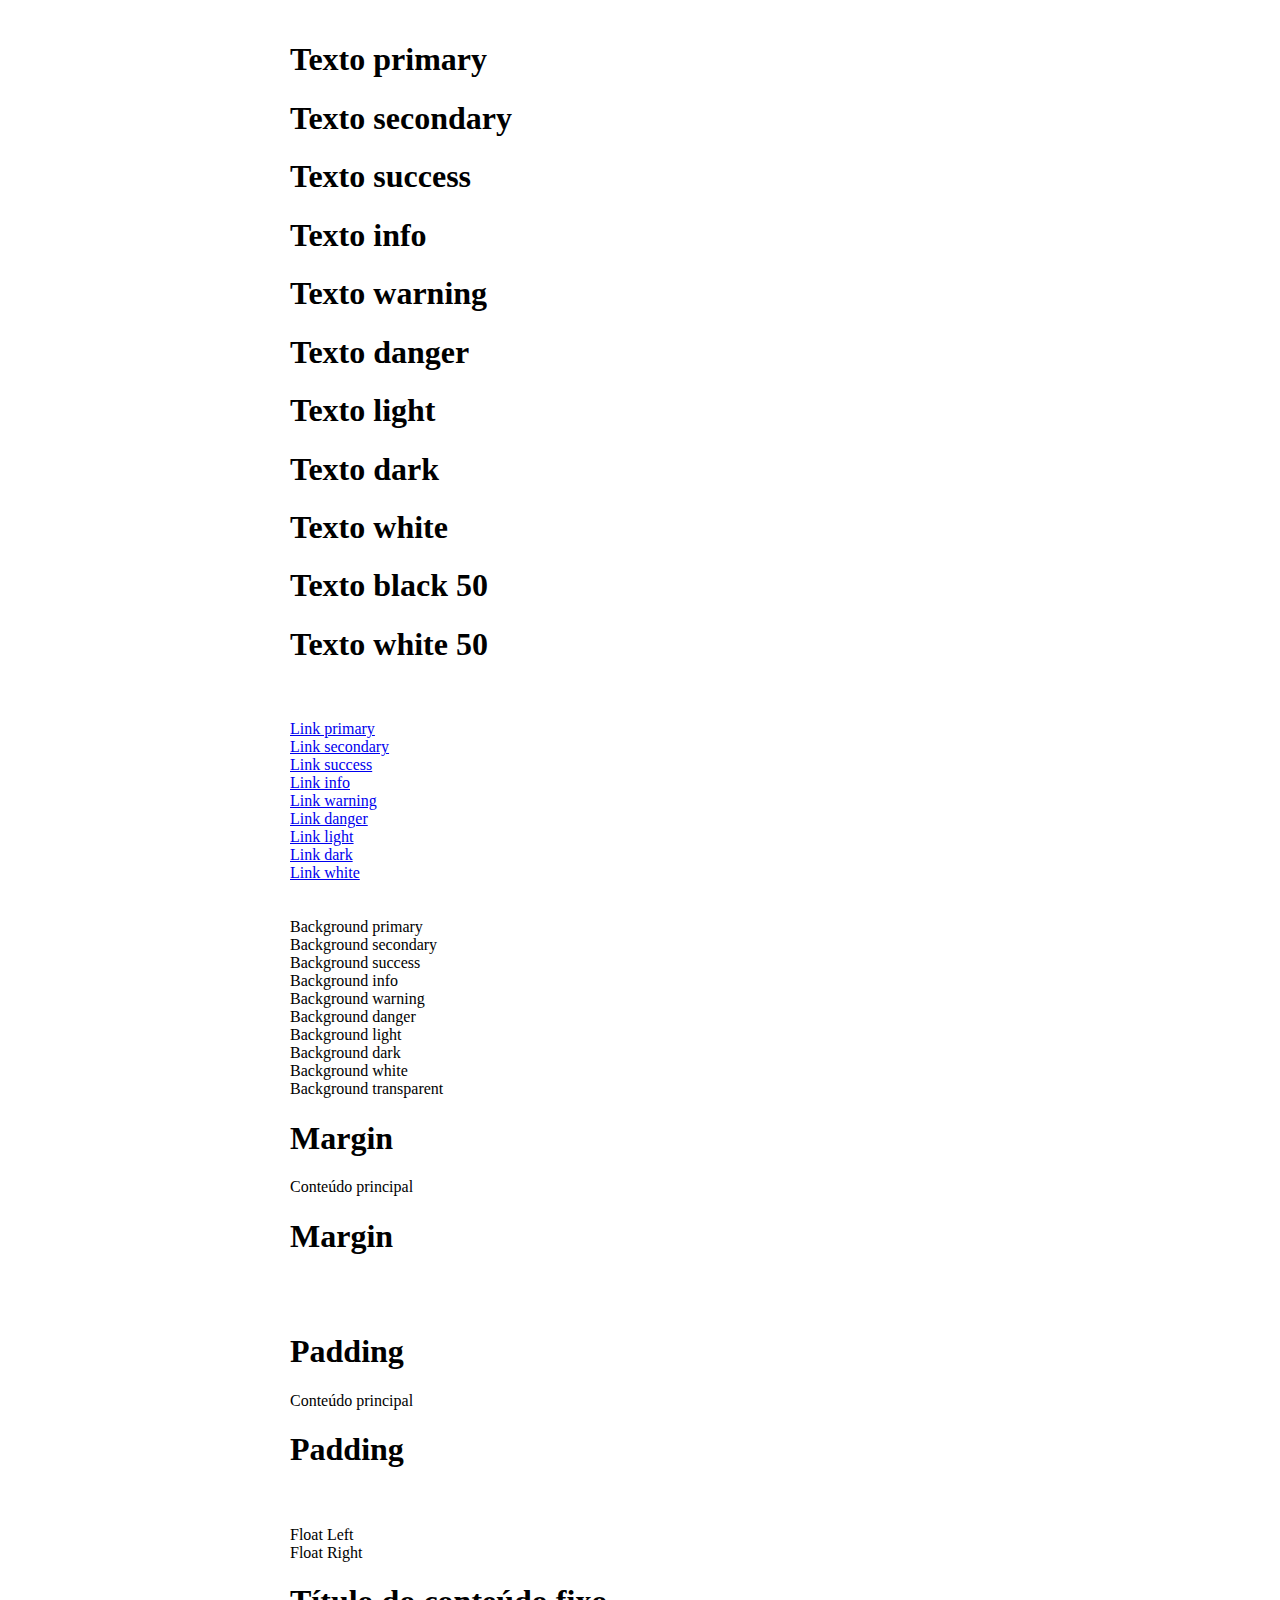
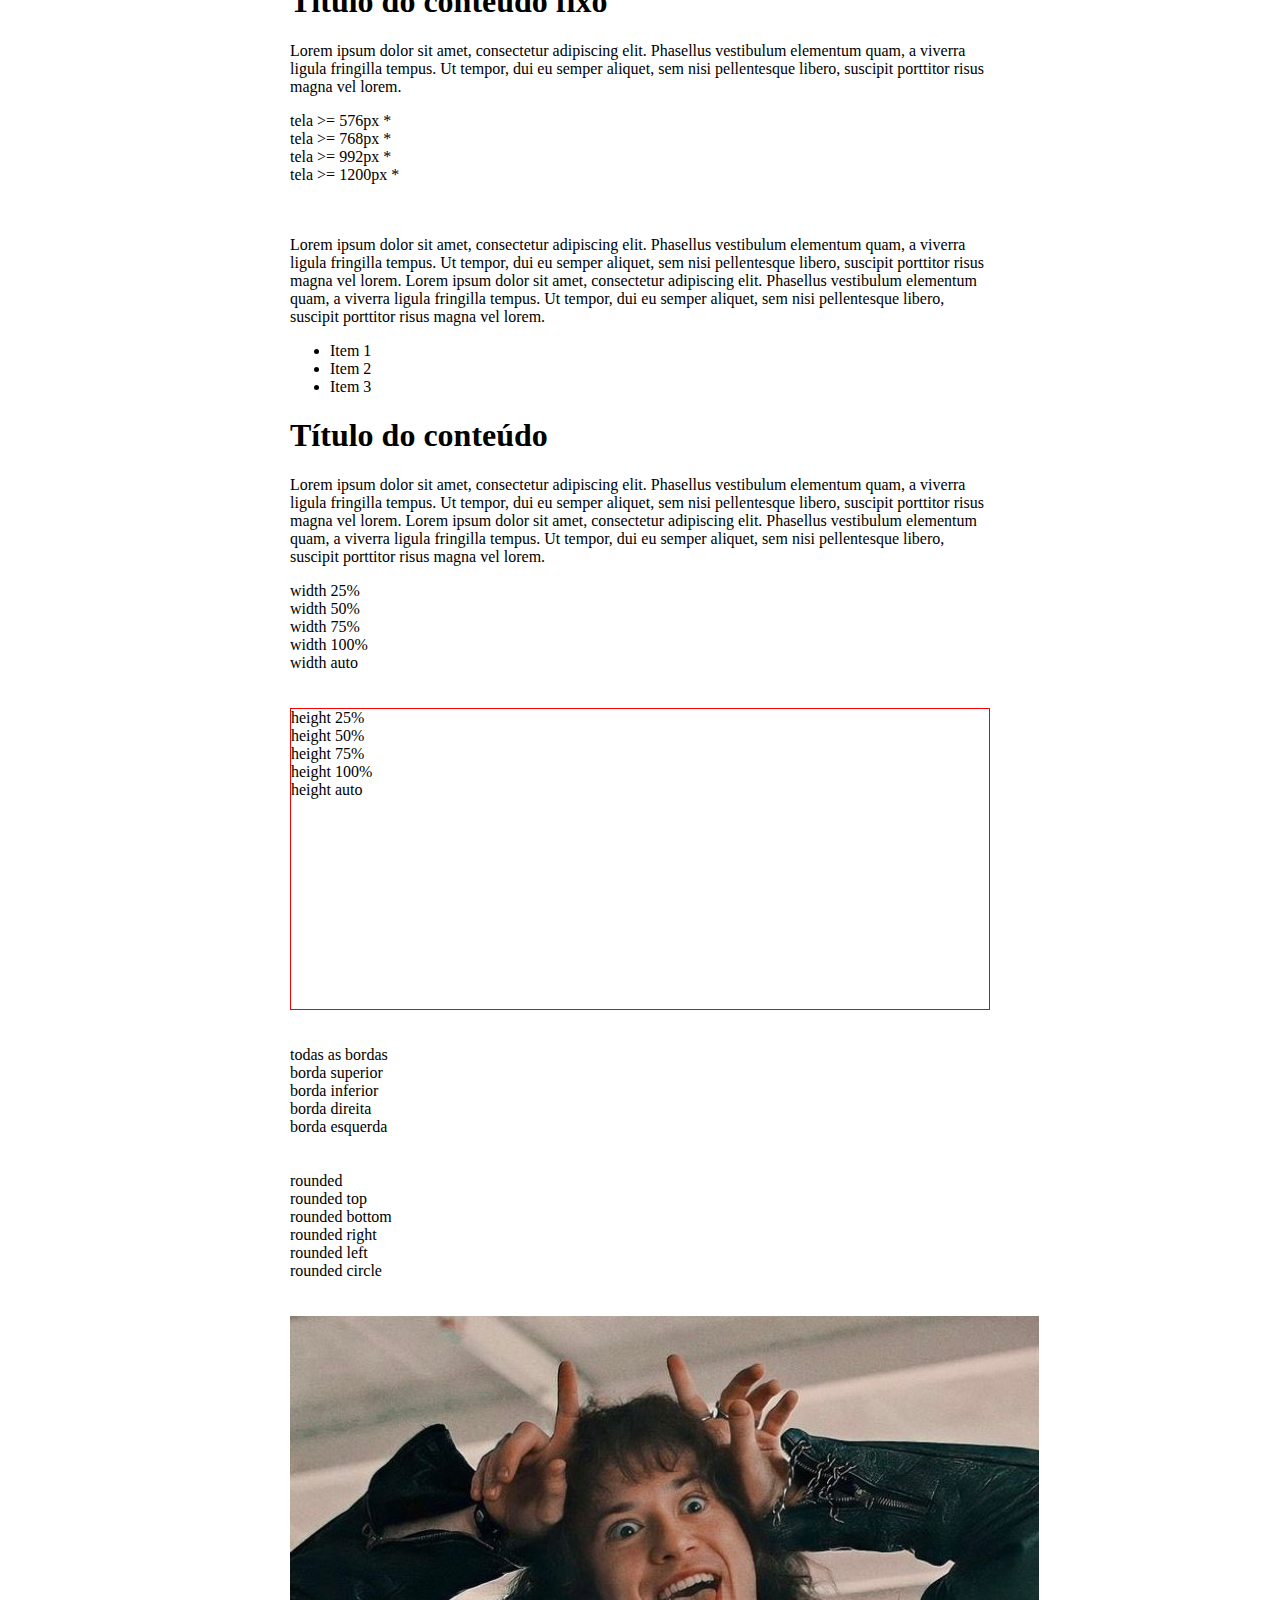
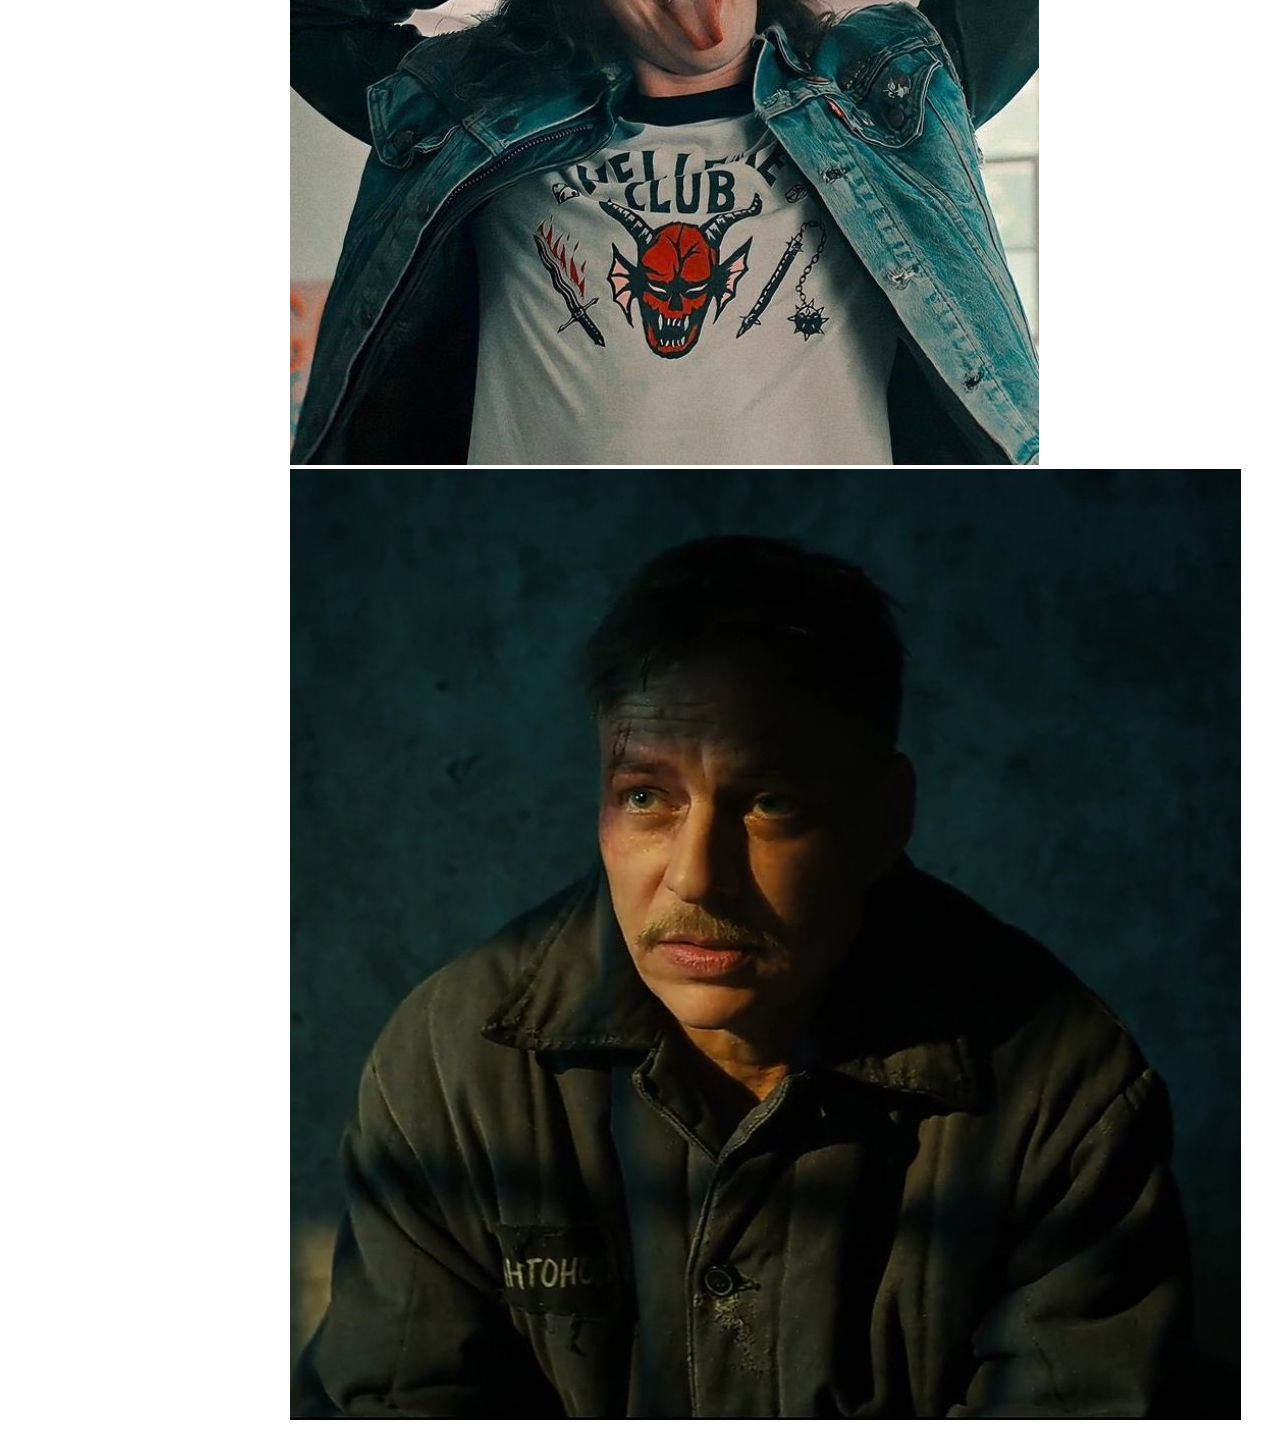
==== bootstrap_02/index.html @ 4862fd67 "Add files via upload" ====
<!doctype html>
<html lang="pt-br">
  <head>
    <!-- Required meta tags -->
    <meta charset="utf-8">
    <meta name="viewport" content="width=device-width, initial-scale=1, shrink-to-fit=no">

    <!-- Bootstrap CSS -->
    <link rel="stylesheet" href="css/bootstrap.min.css">

    <title>Bootstrap - Cores e Background</title>
  </head>

  <body style="margin-bottom: 200px;padding: 20px; width: 700px; margin: 0 auto">

    <!-- CORES -->

    <!-- Classes para formatação de textos -->
    <h1 class="text-primary">Texto primary</h1>
    <h1 class="text-secondary">Texto secondary</h1>
    <h1 class="text-success">Texto success</h1>
    <h1 class="text-info">Texto info</h1>
    <h1 class="text-warning">Texto warning</h1>
    <h1 class="text-danger">Texto danger</h1>
    <h1 class="text-light">Texto light</h1>
    <h1 class="text-dark">Texto dark</h1>
    <h1 class="text-white">Texto white</h1>
    <h1 class="text-black-50">Texto black 50</h1>
    <h1 class="text-white-50">Texto white 50</h1>

    <br>
    <br>

    <!-- Formatação de links -->
    <a href="#" class="text-primary">Link primary</a><br>
    <a href="#" class="text-secondary">Link secondary</a><br>
    <a href="#" class="text-success">Link success</a><br>
    <a href="#" class="text-info">Link info</a><br>
    <a href="#" class="text-warning">Link warning</a><br>
    <a href="#" class="text-danger">Link danger</a><br>
    <a href="#" class="text-light">Link light</a><br>
    <a href="#" class="text-dark">Link dark</a><br>
    <a href="#" class="text-white">Link white</a><br>

    <br>
    <br>

    <!-- Backgrounds -->
    <div class="bg-primary">Background primary</div>
    <div class="bg-secondary">Background secondary</div>
    <div class="bg-success">Background success</div>
    <div class="bg-info">Background info</div>
    <div class="bg-warning text-danger">Background warning</div>
    <div class="bg-danger">Background danger</div>
    <div class="bg-light">Background light</div>
    <div class="bg-dark">Background dark</div>
    <div class="bg-white">Background white</div>
    <div class="bg-transparent">Background transparent</div>

    
    <!-- Margin e padding -->

  
    <!-- Aplicação de Margin
    mt -> Margin Top
    mb -> Margin Bottom
    ml -> Margin Left
    mr -> Margin Right
    mx -> Margin no eixo x (horizontal) esquerda/direita
    my -> Margin no eixo y (vertical) top/bottom
    m  -> Margin em todos os lados
    Valor a definir (0 até 5)
    -->
    <h1 class="bg-success m-5" >Margin</h1>
    <p class="bg-success m-1">Conteúdo principal</p>
    <h1 class="bg-success mx-3">Margin</h1>

    <br>
    <br>

    <!-- Aplicação de Padding
    pt -> Padding Top
    pb -> Padding Bottom
    pl -> Padding Left
    pr -> Padding Right
    px -> Padding no eixo x (horizontal) esquerda/direita
    py -> Padding no eixo y (vertical) top/bottom
    p  -> Padding em todos os lados
    Valor a definir (0 até 5)
    -->
    <h1 class="bg-success p-2">Padding</h1>
    <p class="bg-success p-4">Conteúdo principal</p>
    <h1 class="bg-success p-3 m-4">Padding</h1>

    <br>
    <br>

    <!-- Float -->

    <!-- Elementos flutuantes -->
    <div class="clearfix">
        <div class="bg-success float-left">Float Left</div>
        <div class="bg-warning float-right">Float Right</div>
    </div>

    <!-- Posicionamento fixo - top e bottom -->
    <h1 class="bg-danger text-white fixed-bottom">Título do conteúdo fixo</h1>
    <p>Lorem ipsum dolor sit amet, consectetur adipiscing elit. Phasellus vestibulum elementum quam, a viverra ligula fringilla tempus. Ut tempor, dui eu semper aliquet, sem nisi pellentesque libero, suscipit porttitor risus magna vel lorem.</p>

    <!-- 
        Float responsivo - float-<tela>-<direcao>
            tela: sm, md, lg, xl
            alinhamento: left, right
     -->
    <div class="float-sm-right bg-success">tela &gt;= 576px * </div><!--Small-->
    <div class="float-md-right bg-warning">tela &gt;=  768px * </div><!--Medium-->
    <div class="float-lg-right bg-success">tela &gt;= 992px * </div><!--Large-->
    <div class="float-xl-right bg-warning">tela &gt;= 1200px * </div><!--Extra Large-->

    <br>
    <br>

    <p>Lorem ipsum dolor sit amet, consectetur adipiscing elit. Phasellus vestibulum elementum quam, a viverra ligula fringilla tempus. Ut tempor, dui eu semper aliquet, sem nisi pellentesque libero, suscipit porttitor risus magna vel lorem.
    Lorem ipsum dolor sit amet, consectetur adipiscing elit. Phasellus vestibulum elementum quam, a viverra ligula fringilla tempus. Ut tempor, dui eu semper aliquet, sem nisi pellentesque libero, suscipit porttitor risus magna vel lorem.</p>

    <!-- Colar no topo (sticky) -->
    <ul class="list-inline bg-info text-white p-2 sticky-top">
      <li class="list-inline-item">Item 1</li>
      <li class="list-inline-item">Item 2</li>
      <li class="list-inline-item">Item 3</li>
    </ul>

    <h1>Título do conteúdo</h1>
    <p>Lorem ipsum dolor sit amet, consectetur adipiscing elit. Phasellus vestibulum elementum quam, a viverra ligula fringilla tempus. Ut tempor, dui eu semper aliquet, sem nisi pellentesque libero, suscipit porttitor risus magna vel lorem.
    Lorem ipsum dolor sit amet, consectetur adipiscing elit. Phasellus vestibulum elementum quam, a viverra ligula fringilla tempus. Ut tempor, dui eu semper aliquet, sem nisi pellentesque libero, suscipit porttitor risus magna vel lorem.</p>


    <!-- Tamanhos -->

    <!-- classes de largura  - width -->

    <div class="bg-secondary m-2 p-2 w-25">width 25%</div>
    <div class="bg-secondary m-2 p-2 w-50">width 50%</div>
    <div class="bg-secondary m-2 p-2 w-75">width 75%</div>
    <div class="bg-secondary m-2 p-2 w-100">width 100%</div>
    <div class="bg-secondary m-2 p-2 w-auto">width auto</div>

    <br>
    <br>

    <!-- classes de altura - height -->

    <div style="border: 1px solid red; height: 300px;">
        <div class="d-inline-block bg-warning h-25">height 25%</div>
        <div class="d-inline-block bg-warning h-50">height 50%</div>
        <div class="d-inline-block bg-warning h-75">height 75%</div>
        <div class="d-inline-block bg-warning h-100">height 100%</div>
        <div class="d-inline-block bg-warning h-auto">height auto</div>
    </div>

    <br>
    <br>

    <!-- Bordas
    border        -> todas as bordas
    border-top    -> borda superior
    border-bottom -> borda inferior
    border-right  -> bordar direita
    border-left   -> borda esquerda
    Cores de bordas
    border-<cor>: primary, secondary, success, 
        info, warning, danger, light, dark, white
    -->
    <div class=" m-2 p-1 border border-danger">todas as bordas</div>
    <div class="border-top m-2 p-1 border-danger">borda superior</div>
    <div class="border-bottom m-2 p-1 border-danger">borda inferior</div>
    <div class="border-right m-2 p-1 border-danger">borda direita</div>
    <div class="border-left m-2 p-1 border-danger">borda esquerda</div>

    <br>
    <br>

    <!-- Border Radius 
    opções: rounded, rounded-top, rounded-right, 
            rounded-right, rounded-left, rounded-circle
    -->
    <div class="m-2 p-1 bg-secondary border rounded">rounded</div>
    <div class="m-2 p-1 bg-secondary border rounded-top">rounded top</div>
    <div class="m-2 p-1 bg-secondary border rounded-bottom">rounded bottom</div>
    <div class="m-2 p-1 bg-secondary border rounded-right">rounded right</div>
    <div class="m-2 p-1 bg-secondary border rounded-left">rounded left</div>
    <div class="m-2 p-5 w-25 bg-secondary border rounded-circle">rounded circle</div>

    <br>
    <br>

    <!---eu tentei, eu tentei colocar elas lado a lado com a width em 50%. eu. tentei---->

    <div>
    <img class="d-inline w-50 p-1" src="img/img01.jpg">
    <img class="d-inline w-50 p-1" src="img/img02.jpg">
    </div>


    <!-- Optional JavaScript -->
    <!-- jQuery first, then Popper.js, then Bootstrap JS -->
    <script src="https://code.jquery.com/jquery-3.3.1.slim.min.js" integrity="sha384-q8i/X+965DzO0rT7abK41JStQIAqVgRVzpbzo5smXKp4YfRvH+8abtTE1Pi6jizo" crossorigin="anonymous"></script>
    <script src="https://cdnjs.cloudflare.com/ajax/libs/popper.js/1.14.3/umd/popper.min.js" integrity="sha384-ZMP7rVo3mIykV+2+9J3UJ46jBk0WLaUAdn689aCwoqbBJiSnjAK/l8WvCWPIPm49" crossorigin="anonymous"></script>
    <script src="js/bootstrap.min.js"></script>
  </body>
</html>
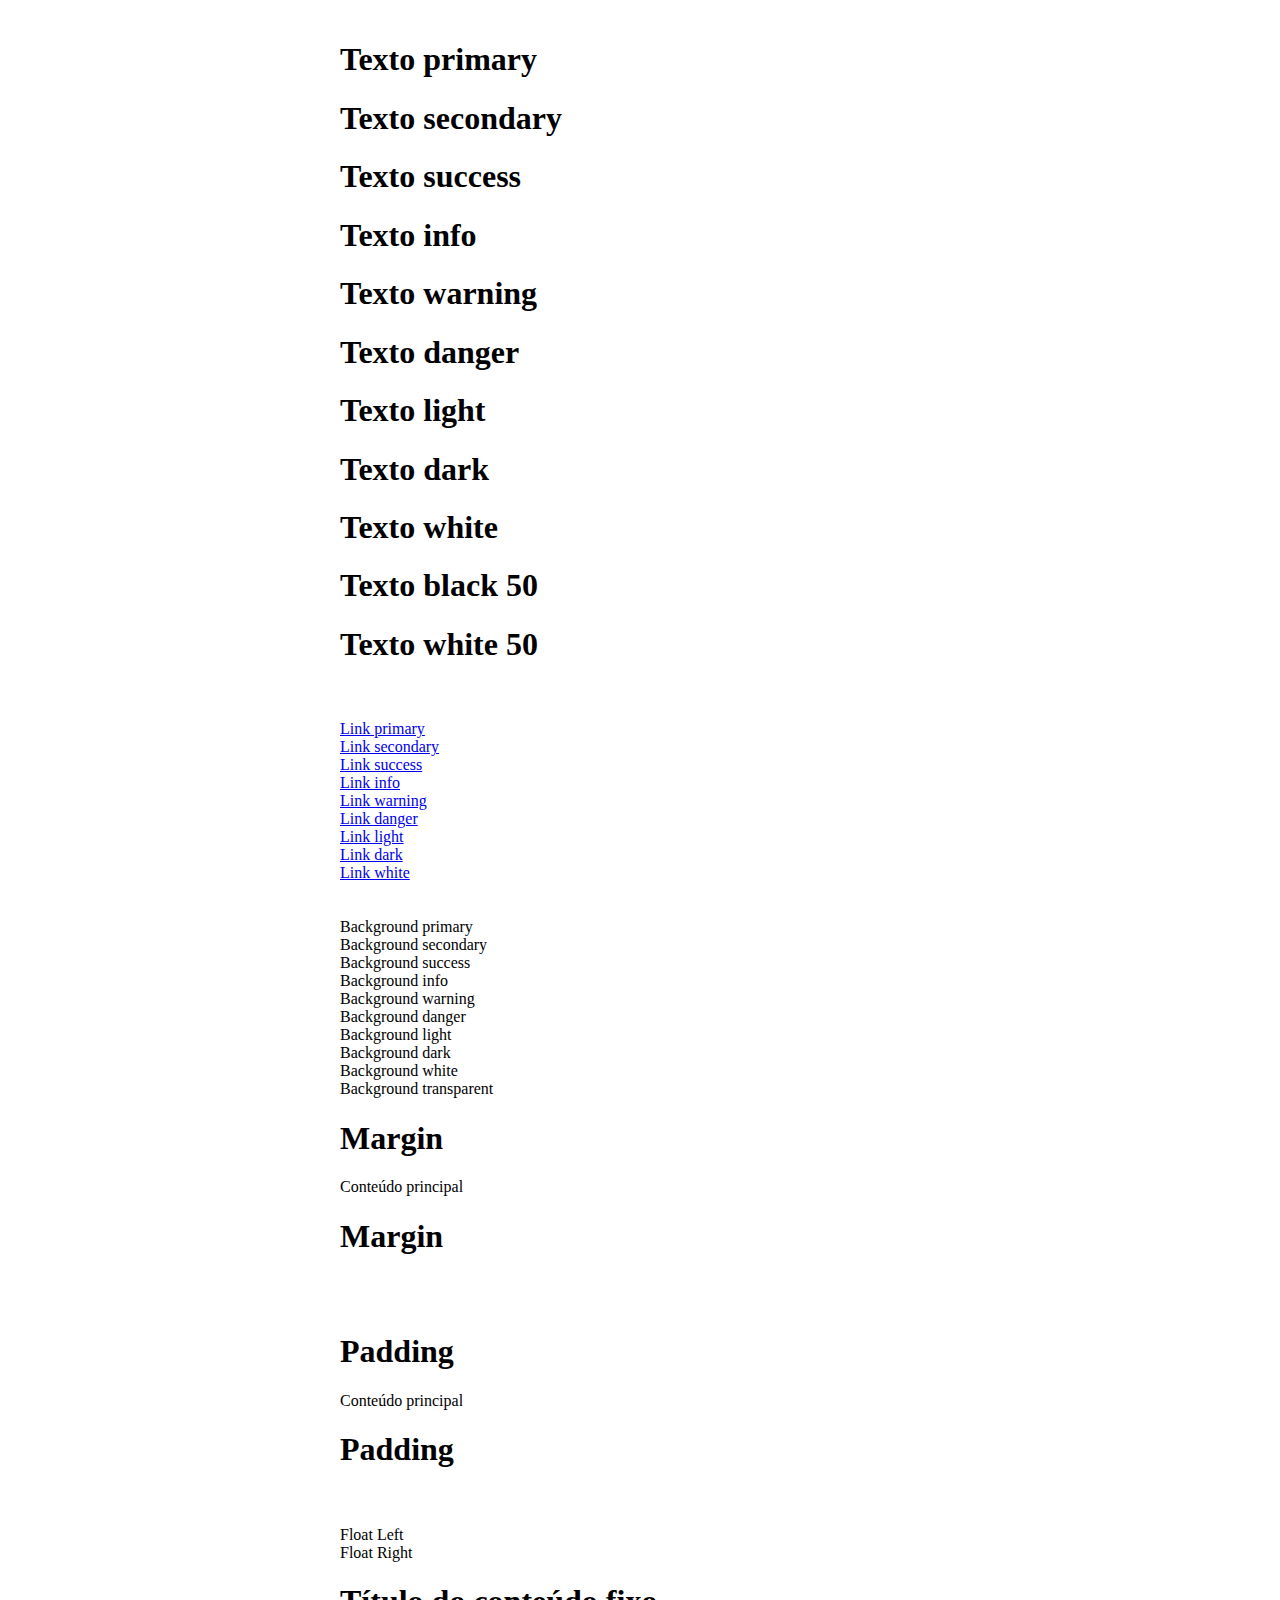
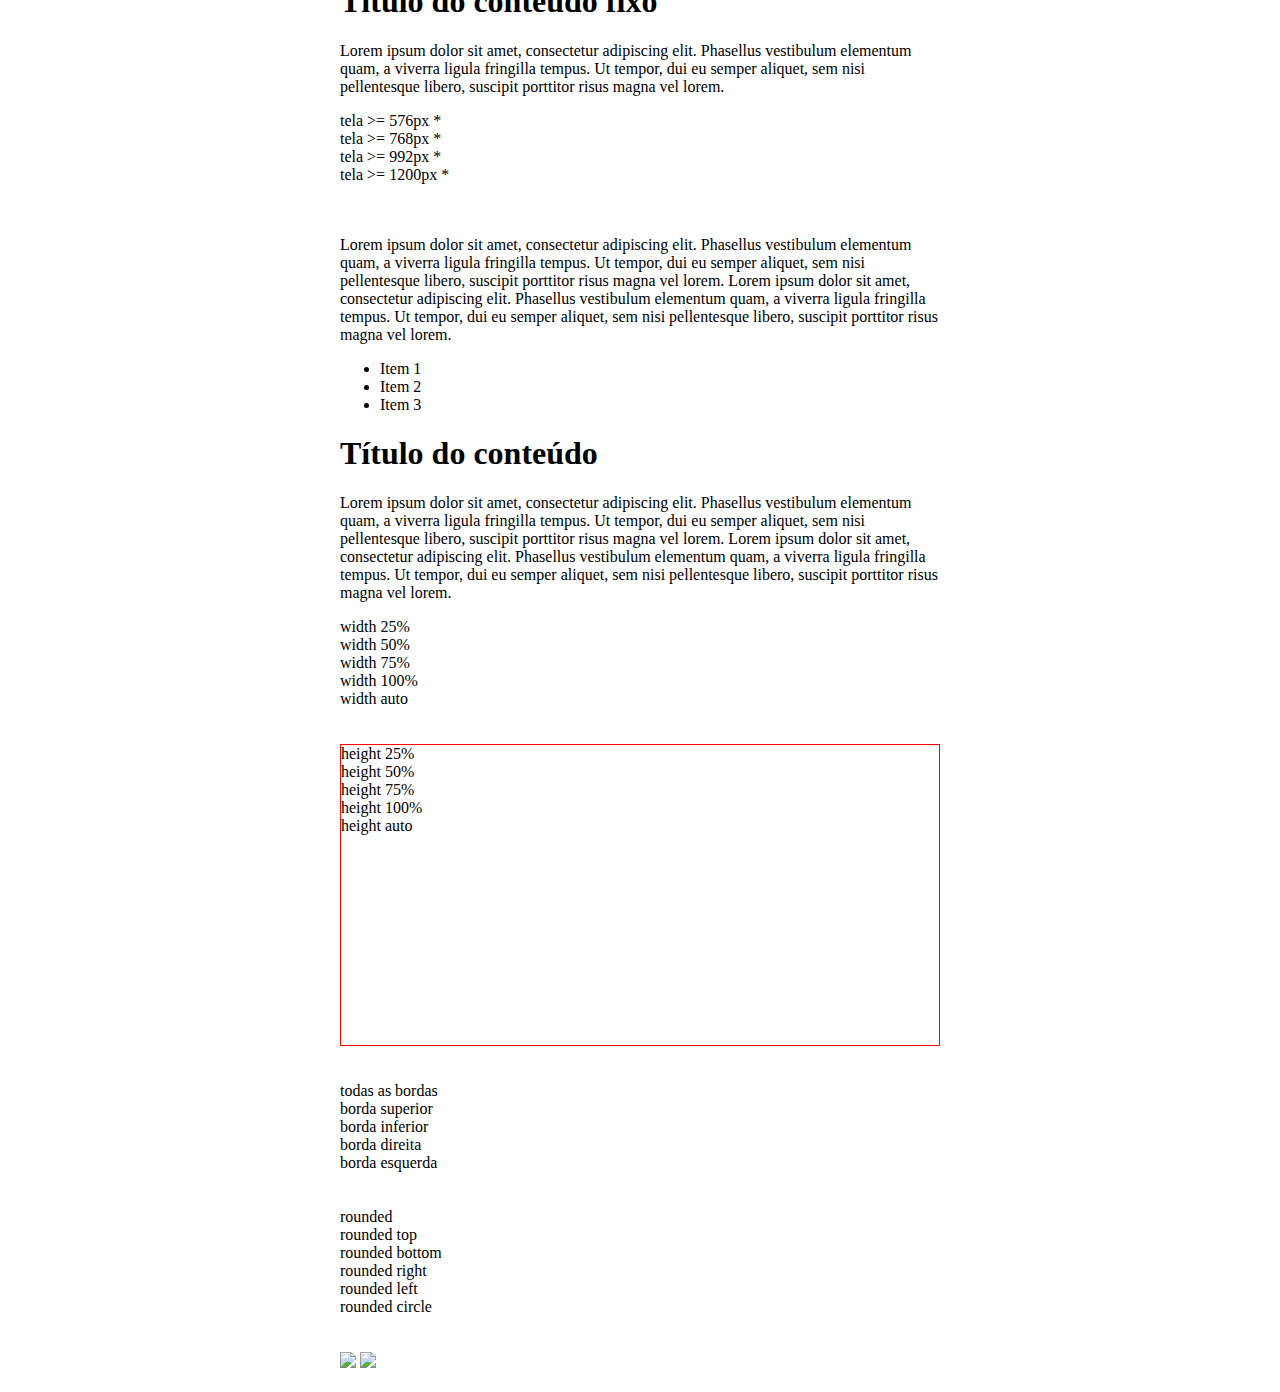
==== commit 37d86ea2: "Add files via upload" ====
--- a/bootstrap_02/index.html
+++ b/bootstrap_02/index.html
@@ -11,7 +11,7 @@
     <title>Bootstrap - Cores e Background</title>
   </head>
 
-  <body style="margin-bottom: 200px;padding: 20px; width: 700px; margin: 0 auto">
+  <body style="margin-bottom: 200px;padding: 20px; width: 600px; margin: 0 auto">
 
     <!-- CORES -->
 
@@ -197,8 +197,8 @@
     <!---eu tentei, eu tentei colocar elas lado a lado com a width em 50%. eu. tentei---->
 
     <div>
-    <img class="d-inline w-50 p-1" src="img/img01.jpg">
-    <img class="d-inline w-50 p-1" src="img/img02.jpg">
+    <img class="d-inline w-50 p-1" src="bootstrap_02/img/img01.jpg">
+    <img class="d-inline w-50 p-1" src="bootstrap_02/img/img02.jpg">
     </div>
 
 
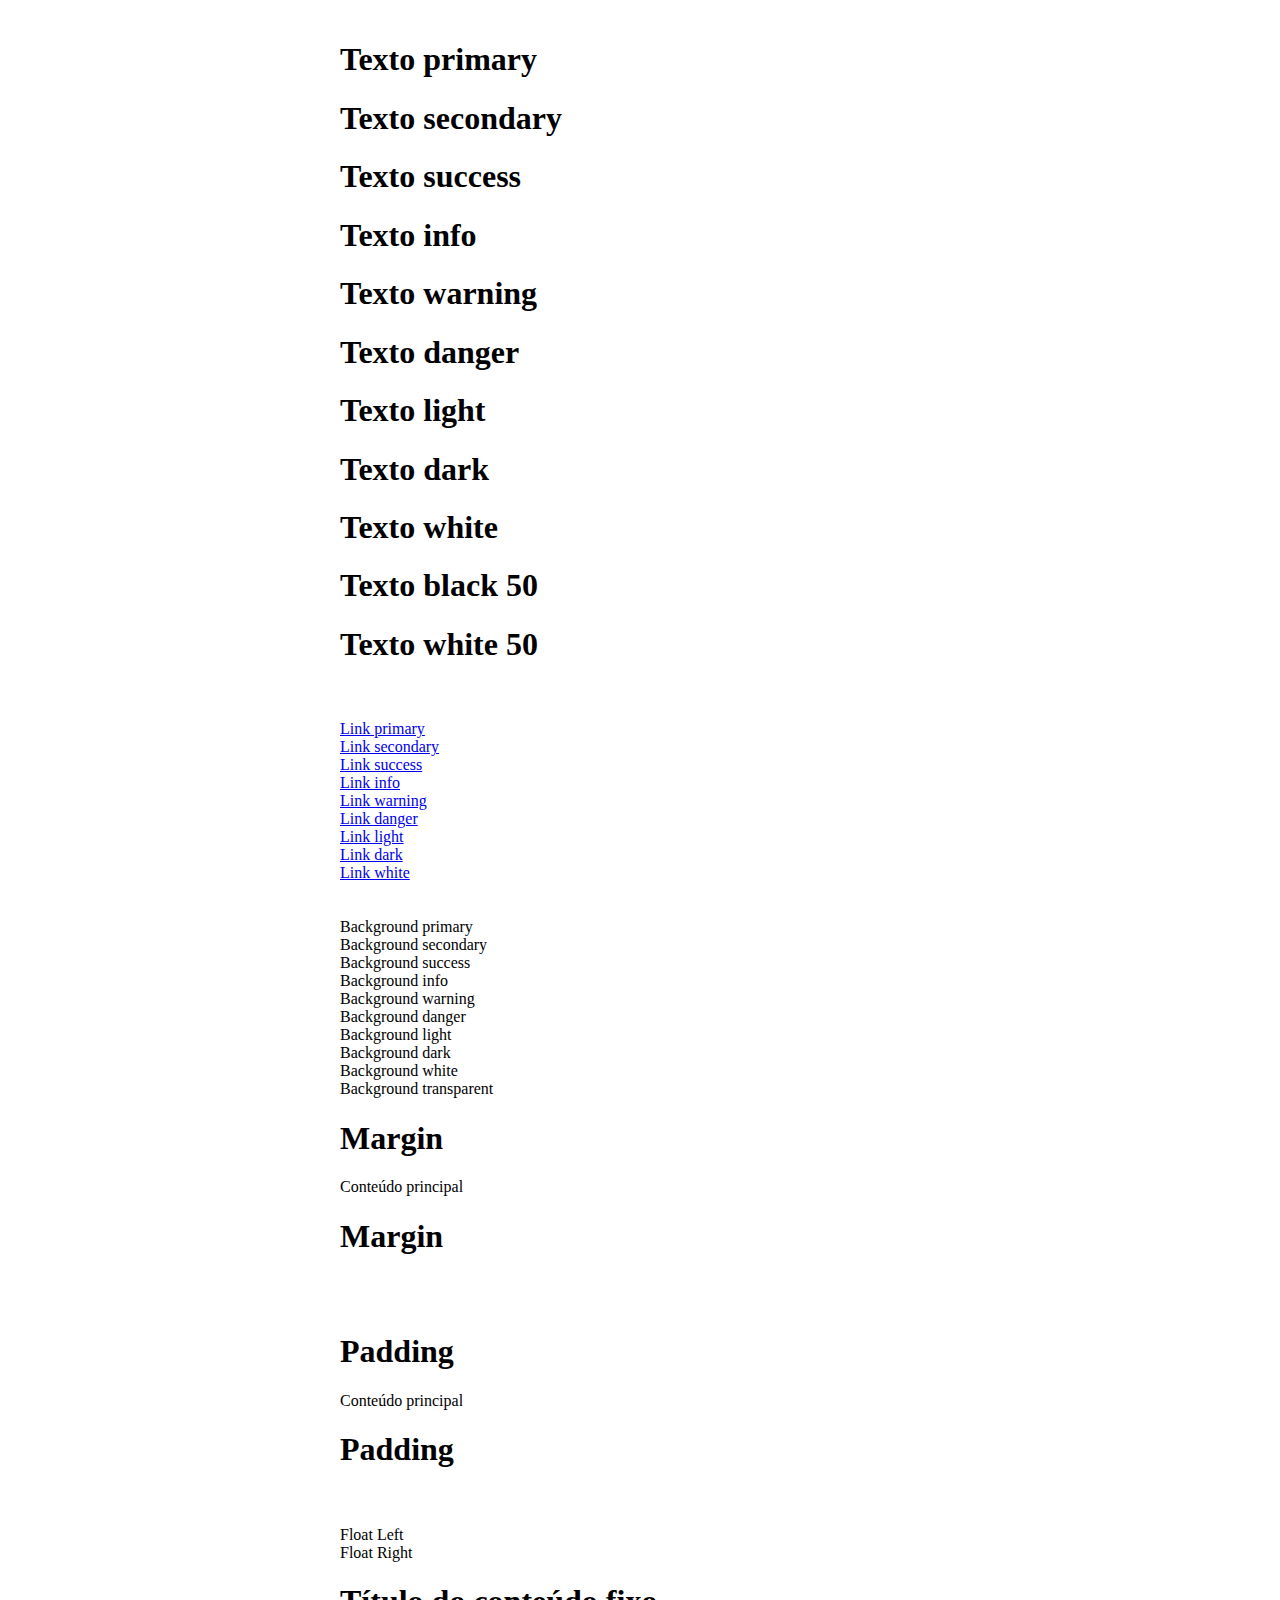
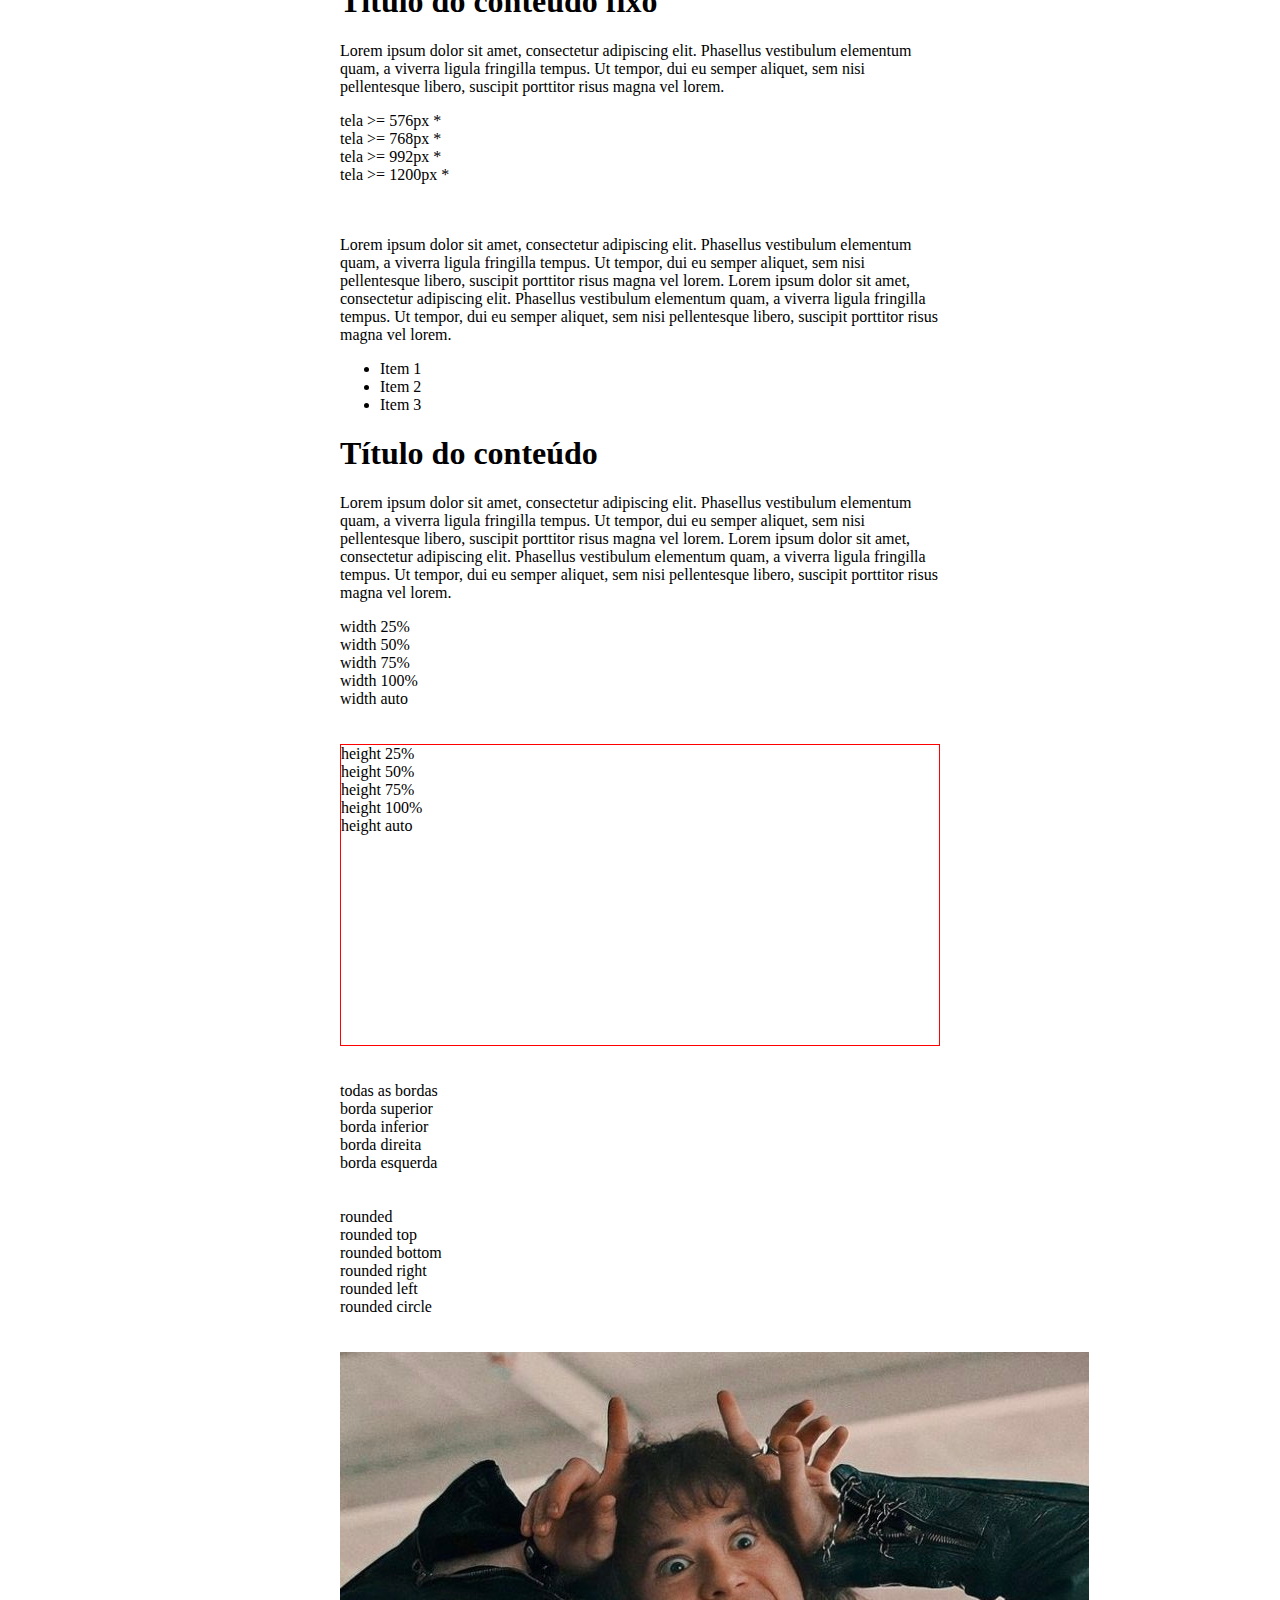
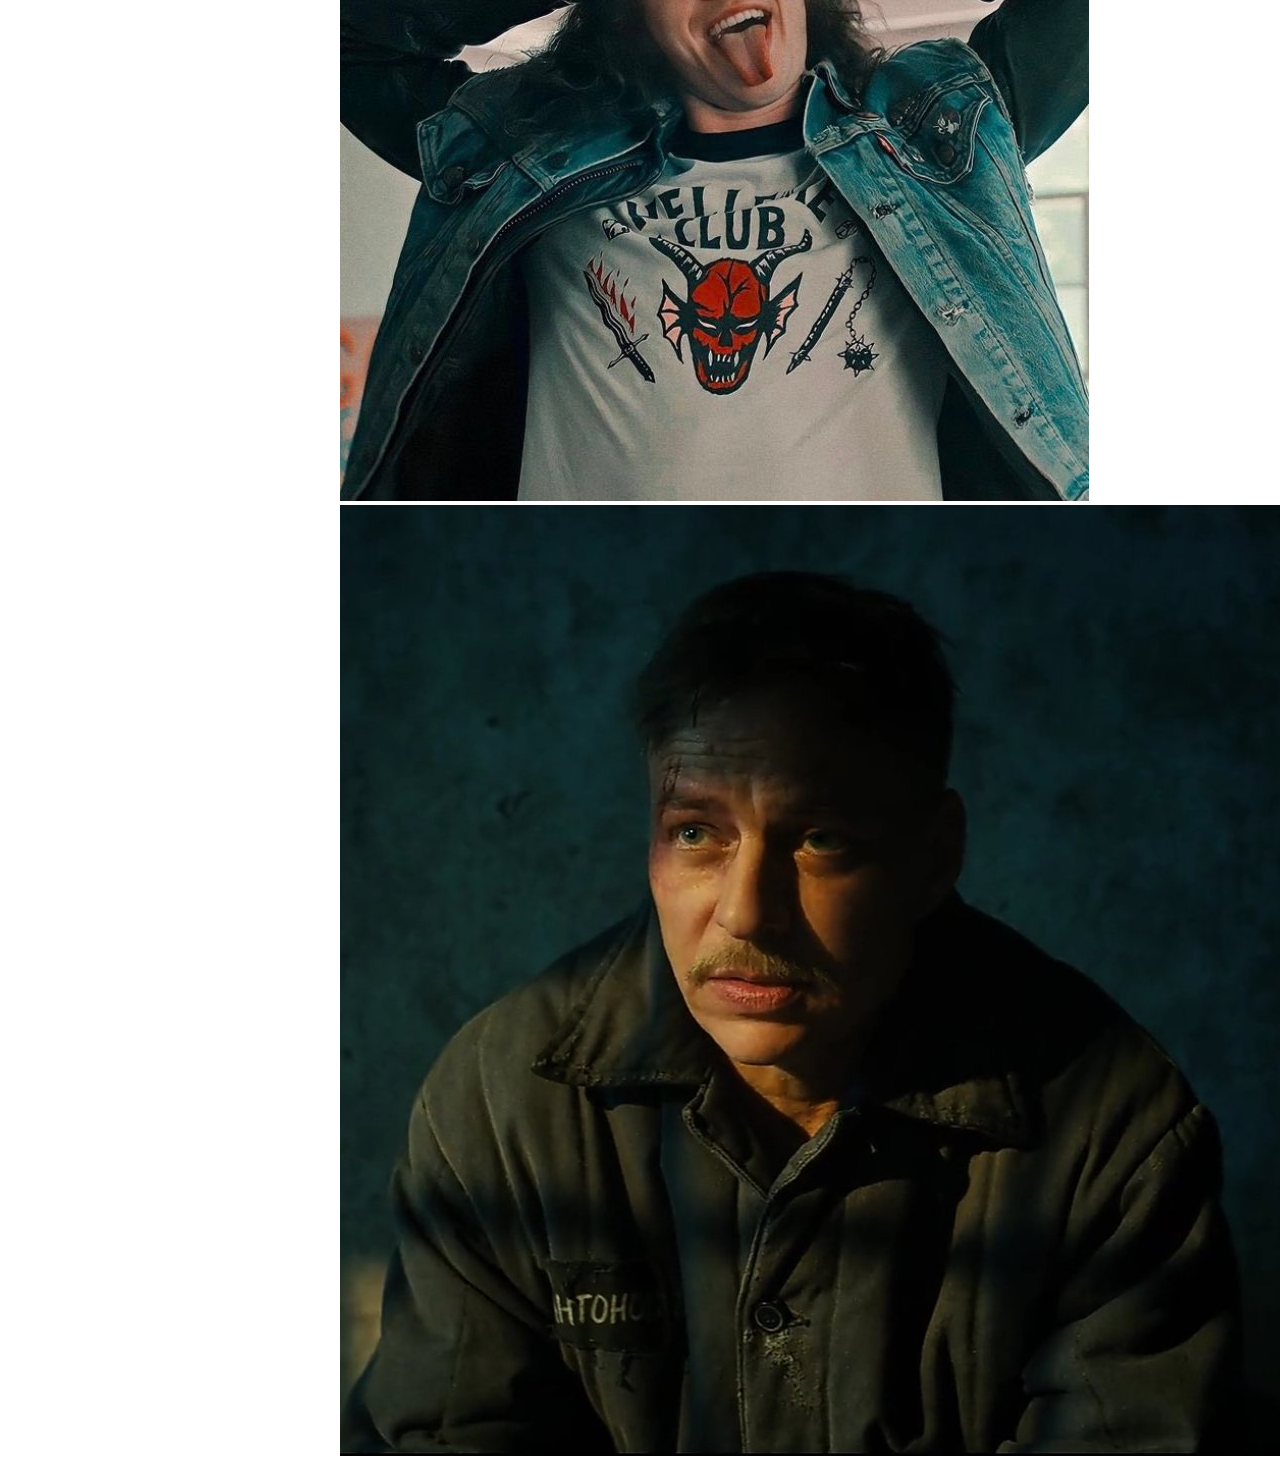
==== commit 389dc665: "Add files via upload" ====
--- a/bootstrap_02/index.html
+++ b/bootstrap_02/index.html
@@ -197,8 +197,8 @@
     <!---eu tentei, eu tentei colocar elas lado a lado com a width em 50%. eu. tentei---->
 
     <div>
-    <img class="d-inline w-50 p-1" src="bootstrap_02/img/img01.jpg">
-    <img class="d-inline w-50 p-1" src="bootstrap_02/img/img02.jpg">
+    <img class="d-inline w-50 p-1" src="img/img01.jpg">
+    <img class="d-inline w-50 p-1" src="img/img02.jpg">
     </div>
 
 
